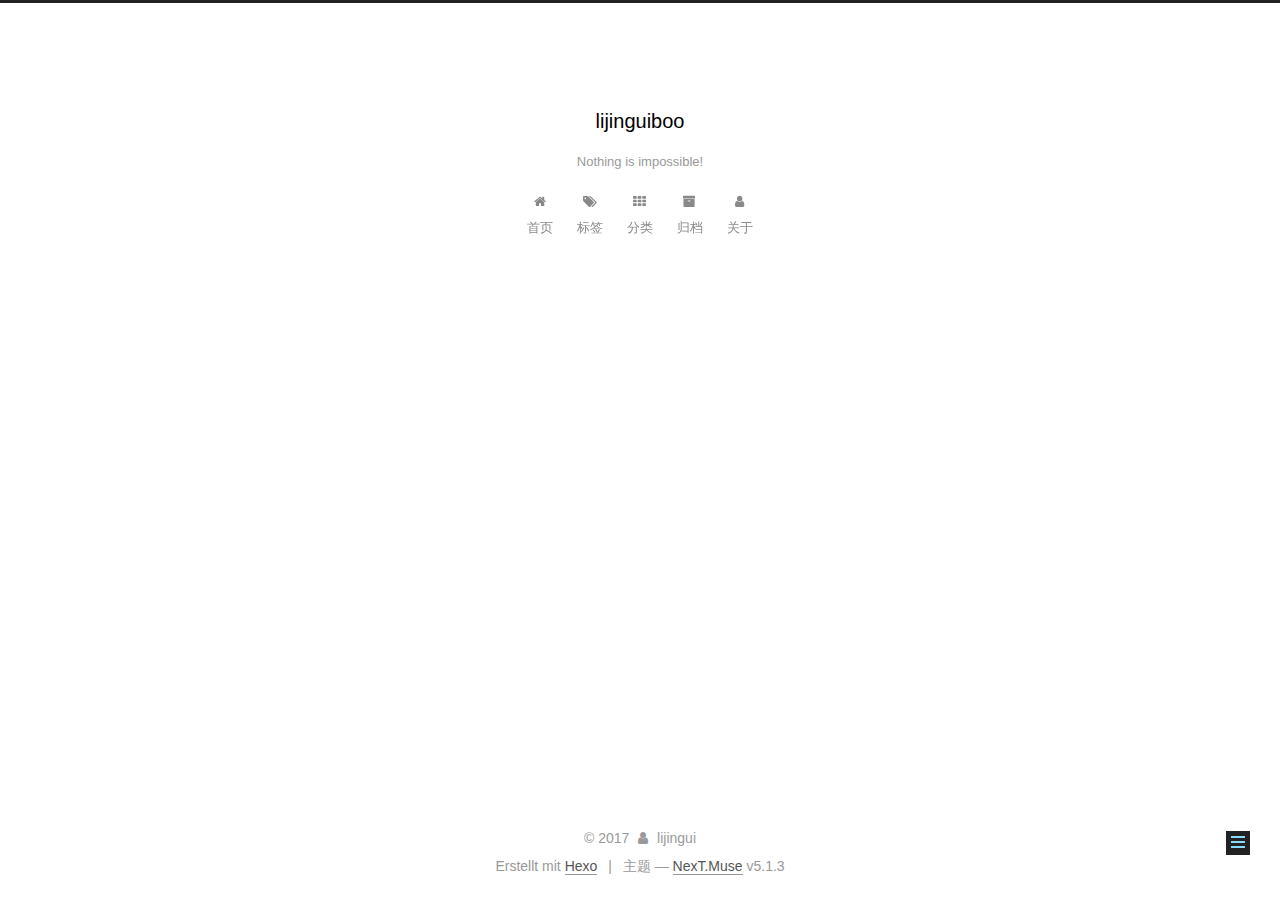
==== about/index.html @ 883fa6de "Site updated: 2017-12-18 20:41:25" ====
<!DOCTYPE html>



  


<html class="theme-next muse use-motion" lang="zh-Hans">
<head>
  <meta charset="UTF-8"/>
<meta http-equiv="X-UA-Compatible" content="IE=edge" />
<meta name="viewport" content="width=device-width, initial-scale=1, maximum-scale=1"/>
<meta name="theme-color" content="#222">









<meta http-equiv="Cache-Control" content="no-transform" />
<meta http-equiv="Cache-Control" content="no-siteapp" />
















  
  
  <link href="/lib/fancybox/source/jquery.fancybox.css?v=2.1.5" rel="stylesheet" type="text/css" />







<link href="/lib/font-awesome/css/font-awesome.min.css?v=4.6.2" rel="stylesheet" type="text/css" />

<link href="/css/main.css?v=5.1.3" rel="stylesheet" type="text/css" />


  <link rel="apple-touch-icon" sizes="180x180" href="/images/apple-touch-icon-next.png?v=5.1.3">


  <link rel="icon" type="image/png" sizes="32x32" href="/images/favicon-32x32-next.png?v=5.1.3">


  <link rel="icon" type="image/png" sizes="16x16" href="/images/favicon-16x16-next.png?v=5.1.3">


  <link rel="mask-icon" href="/images/logo.svg?v=5.1.3" color="#222">





  <meta name="keywords" content="Hexo, NexT" />










<meta property="og:type" content="website">
<meta property="og:title" content="关于">
<meta property="og:url" content="http://yoursite.com/about/index.html">
<meta property="og:site_name" content="lijinguiboo">
<meta property="og:locale" content="zh-Hans">
<meta property="og:updated_time" content="2017-12-18T09:21:15.647Z">
<meta name="twitter:card" content="summary">
<meta name="twitter:title" content="关于">



<script type="text/javascript" id="hexo.configurations">
  var NexT = window.NexT || {};
  var CONFIG = {
    root: '/',
    scheme: 'Muse',
    version: '5.1.3',
    sidebar: {"position":"left","display":"post","offset":12,"b2t":false,"scrollpercent":false,"onmobile":false},
    fancybox: true,
    tabs: true,
    motion: {"enable":true,"async":false,"transition":{"post_block":"fadeIn","post_header":"slideDownIn","post_body":"slideDownIn","coll_header":"slideLeftIn","sidebar":"slideUpIn"}},
    duoshuo: {
      userId: '0',
      author: '博主'
    },
    algolia: {
      applicationID: '',
      apiKey: '',
      indexName: '',
      hits: {"per_page":10},
      labels: {"input_placeholder":"Search for Posts","hits_empty":"We didn't find any results for the search: ${query}","hits_stats":"${hits} results found in ${time} ms"}
    }
  };
</script>



  <link rel="canonical" href="http://yoursite.com/about/"/>





  <title>关于 | lijinguiboo</title>
  








</head>

<body itemscope itemtype="http://schema.org/WebPage" lang="zh-Hans">

  
  
    
  

  <div class="container sidebar-position-left page-post-detail">
    <div class="headband"></div>

    <header id="header" class="header" itemscope itemtype="http://schema.org/WPHeader">
      <div class="header-inner"><div class="site-brand-wrapper">
  <div class="site-meta ">
    

    <div class="custom-logo-site-title">
      <a href="/"  class="brand" rel="start">
        <span class="logo-line-before"><i></i></span>
        <span class="site-title">lijinguiboo</span>
        <span class="logo-line-after"><i></i></span>
      </a>
    </div>
      
        <p class="site-subtitle">Nothing is impossible!</p>
      
  </div>

  <div class="site-nav-toggle">
    <button>
      <span class="btn-bar"></span>
      <span class="btn-bar"></span>
      <span class="btn-bar"></span>
    </button>
  </div>
</div>

<nav class="site-nav">
  

  
    <ul id="menu" class="menu">
      
        
        <li class="menu-item menu-item-home">
          <a href="/" rel="section">
            
              <i class="menu-item-icon fa fa-fw fa-home"></i> <br />
            
            首页
          </a>
        </li>
      
        
        <li class="menu-item menu-item-tags">
          <a href="/tags/" rel="section">
            
              <i class="menu-item-icon fa fa-fw fa-tags"></i> <br />
            
            标签
          </a>
        </li>
      
        
        <li class="menu-item menu-item-categories">
          <a href="/categories/" rel="section">
            
              <i class="menu-item-icon fa fa-fw fa-th"></i> <br />
            
            分类
          </a>
        </li>
      
        
        <li class="menu-item menu-item-archives">
          <a href="/archives/" rel="section">
            
              <i class="menu-item-icon fa fa-fw fa-archive"></i> <br />
            
            归档
          </a>
        </li>
      
        
        <li class="menu-item menu-item-about">
          <a href="/about/" rel="section">
            
              <i class="menu-item-icon fa fa-fw fa-user"></i> <br />
            
            关于
          </a>
        </li>
      

      
    </ul>
  

  
</nav>



 </div>
    </header>

    <main id="main" class="main">
      <div class="main-inner">
        <div class="content-wrap">
          <div id="content" class="content">
            

  <div id="posts" class="posts-expand">
    
    
    
    <div class="post-block page">
      <header class="post-header">

	<h1 class="post-title" itemprop="name headline">关于</h1>



</header>

      
      
      
      <div class="post-body">
        
        
          
        
      </div>
      
      
      
    </div>
    
    
    
  </div>


          </div>
          


          

  



        </div>
        
          
  
  <div class="sidebar-toggle">
    <div class="sidebar-toggle-line-wrap">
      <span class="sidebar-toggle-line sidebar-toggle-line-first"></span>
      <span class="sidebar-toggle-line sidebar-toggle-line-middle"></span>
      <span class="sidebar-toggle-line sidebar-toggle-line-last"></span>
    </div>
  </div>

  <aside id="sidebar" class="sidebar">
    
    <div class="sidebar-inner">

      

      

      <section class="site-overview-wrap sidebar-panel sidebar-panel-active">
        <div class="site-overview">
          <div class="site-author motion-element" itemprop="author" itemscope itemtype="http://schema.org/Person">
            
              <p class="site-author-name" itemprop="name">lijingui</p>
              <p class="site-description motion-element" itemprop="description"></p>
          </div>

          <nav class="site-state motion-element">

            
              <div class="site-state-item site-state-posts">
              
                <a href="/archives/">
              
                  <span class="site-state-item-count">2</span>
                  <span class="site-state-item-name">日志</span>
                </a>
              </div>
            

            

            

          </nav>

          

          <div class="links-of-author motion-element">
            
          </div>

          
          

          
          

          

        </div>
      </section>

      

      

    </div>
  </aside>


        
      </div>
    </main>

    <footer id="footer" class="footer">
      <div class="footer-inner">
        <div class="copyright">&copy; <span itemprop="copyrightYear">2017</span>
  <span class="with-love">
    <i class="fa fa-user"></i>
  </span>
  <span class="author" itemprop="copyrightHolder">lijingui</span>

  
</div>


  <div class="powered-by">Erstellt mit  <a class="theme-link" target="_blank" href="https://hexo.io">Hexo</a></div>



  <span class="post-meta-divider">|</span>



  <div class="theme-info">主题 &mdash; <a class="theme-link" target="_blank" href="https://github.com/iissnan/hexo-theme-next">NexT.Muse</a> v5.1.3</div>




        







        
      </div>
    </footer>

    
      <div class="back-to-top">
        <i class="fa fa-arrow-up"></i>
        
      </div>
    

    

  </div>

  

<script type="text/javascript">
  if (Object.prototype.toString.call(window.Promise) !== '[object Function]') {
    window.Promise = null;
  }
</script>









  












  
  
    <script type="text/javascript" src="/lib/jquery/index.js?v=2.1.3"></script>
  

  
  
    <script type="text/javascript" src="/lib/fastclick/lib/fastclick.min.js?v=1.0.6"></script>
  

  
  
    <script type="text/javascript" src="/lib/jquery_lazyload/jquery.lazyload.js?v=1.9.7"></script>
  

  
  
    <script type="text/javascript" src="/lib/velocity/velocity.min.js?v=1.2.1"></script>
  

  
  
    <script type="text/javascript" src="/lib/velocity/velocity.ui.min.js?v=1.2.1"></script>
  

  
  
    <script type="text/javascript" src="/lib/fancybox/source/jquery.fancybox.pack.js?v=2.1.5"></script>
  


  


  <script type="text/javascript" src="/js/src/utils.js?v=5.1.3"></script>

  <script type="text/javascript" src="/js/src/motion.js?v=5.1.3"></script>



  
  

  
  <script type="text/javascript" src="/js/src/scrollspy.js?v=5.1.3"></script>
<script type="text/javascript" src="/js/src/post-details.js?v=5.1.3"></script>



  


  <script type="text/javascript" src="/js/src/bootstrap.js?v=5.1.3"></script>



  


  




	





  





  












  





  

  

  

  
  

  

  

  

</body>
</html>
---- css/main.css ----
/* normalize.css v3.0.2 | MIT License | git.io/normalize */
html {
  font-family: sans-serif; /* 1 */
  -ms-text-size-adjust: 100%; /* 2 */
  -webkit-text-size-adjust: 100%; /* 2 */
}
body {
  margin: 0;
}
article,
aside,
details,
figcaption,
figure,
footer,
header,
hgroup,
main,
menu,
nav,
section,
summary {
  display: block;
}
audio,
canvas,
progress,
video {
  display: inline-block; /* 1 */
  vertical-align: baseline; /* 2 */
}
audio:not([controls]) {
  display: none;
  height: 0;
}
[hidden],
template {
  display: none;
}
a {
  background-color: transparent;
}
a:active,
a:hover {
  outline: 0;
}
abbr[title] {
  border-bottom: 1px dotted;
}
b,
strong {
  font-weight: bold;
}
dfn {
  font-style: italic;
}
h1 {
  font-size: 2em;
  margin: 0.67em 0;
}
mark {
  background: #ff0;
  color: #000;
}
small {
  font-size: 80%;
}
sub,
sup {
  font-size: 75%;
  line-height: 0;
  position: relative;
  vertical-align: baseline;
}
sup {
  top: -0.5em;
}
sub {
  bottom: -0.25em;
}
img {
  border: 0;
}
svg:not(:root) {
  overflow: hidden;
}
figure {
  margin: 1em 40px;
}
hr {
  -moz-box-sizing: content-box;
  box-sizing: content-box;
  height: 0;
}
pre {
  overflow: auto;
}
code,
kbd,
pre,
samp {
  font-family: monospace, monospace;
  font-size: 1em;
}
button,
input,
optgroup,
select,
textarea {
  color: inherit; /* 1 */
  font: inherit; /* 2 */
  margin: 0; /* 3 */
}
button {
  overflow: visible;
}
button,
select {
  text-transform: none;
}
button,
html input[type="button"],
input[type="reset"],
input[type="submit"] {
  -webkit-appearance: button; /* 2 */
  cursor: pointer; /* 3 */
}
button[disabled],
html input[disabled] {
  cursor: default;
}
button::-moz-focus-inner,
input::-moz-focus-inner {
  border: 0;
  padding: 0;
}
input {
  line-height: normal;
}
input[type="checkbox"],
input[type="radio"] {
  box-sizing: border-box; /* 1 */
  padding: 0; /* 2 */
}
input[type="number"]::-webkit-inner-spin-button,
input[type="number"]::-webkit-outer-spin-button {
  height: auto;
}
input[type="search"] {
  -webkit-appearance: textfield; /* 1 */
  -moz-box-sizing: content-box;
  -webkit-box-sizing: content-box; /* 2 */
  box-sizing: content-box;
}
input[type="search"]::-webkit-search-cancel-button,
input[type="search"]::-webkit-search-decoration {
  -webkit-appearance: none;
}
fieldset {
  border: 1px solid #c0c0c0;
  margin: 0 2px;
  padding: 0.35em 0.625em 0.75em;
}
legend {
  border: 0; /* 1 */
  padding: 0; /* 2 */
}
textarea {
  overflow: auto;
}
optgroup {
  font-weight: bold;
}
table {
  border-collapse: collapse;
  border-spacing: 0;
}
td,
th {
  padding: 0;
}
::selection {
  background: #262a30;
  color: #fff;
}
body {
  position: relative;
  font-family: 'Lato', "PingFang SC", "Microsoft YaHei", sans-serif;
  font-size: 14px;
  line-height: 2;
  color: #555;
  background: #fff;
}
@media (max-width: 767px) {
  body {
    padding-right: 0 !important;
  }
}
@media (min-width: 768px) and (max-width: 991px) {
  body {
    padding-right: 0 !important;
  }
}
@media (min-width: 1600px) {
  body {
    font-size: 16px;
  }
}
h1,
h2,
h3,
h4,
h5,
h6 {
  margin: 0;
  padding: 0;
  font-weight: bold;
  line-height: 1.5;
  font-family: 'Lato', "PingFang SC", "Microsoft YaHei", sans-serif;
}
h2,
h3,
h4,
h5,
h6 {
  margin: 20px 0 15px;
}
h1 {
  font-size: 22px;
}
@media (max-width: 767px) {
  h1 {
    font-size: 18px;
  }
}
h2 {
  font-size: 20px;
}
@media (max-width: 767px) {
  h2 {
    font-size: 16px;
  }
}
h3 {
  font-size: 18px;
}
@media (max-width: 767px) {
  h3 {
    font-size: 14px;
  }
}
h4 {
  font-size: 16px;
}
@media (max-width: 767px) {
  h4 {
    font-size: 12px;
  }
}
h5 {
  font-size: 14px;
}
@media (max-width: 767px) {
  h5 {
    font-size: 10px;
  }
}
h6 {
  font-size: 12px;
}
@media (max-width: 767px) {
  h6 {
    font-size: 8px;
  }
}
p {
  margin: 0 0 20px 0;
}
a {
  color: #555;
  text-decoration: none;
  outline: none;
  border-bottom: 1px solid #999;
  word-wrap: break-word;
}
a:hover {
  color: #222;
}
blockquote {
  margin: 0;
  padding: 0;
}
img {
  display: block;
  margin: auto;
  max-width: 100%;
  height: auto;
}
hr {
  margin: 40px 0;
  height: 3px;
  border: none;
  background-color: #ddd;
  background-image: repeating-linear-gradient(-45deg, #fff, #fff 4px, transparent 4px, transparent 8px);
}
blockquote {
  padding: 0 15px;
  color: #666;
  border-left: 4px solid #ddd;
}
blockquote cite::before {
  content: "-";
  padding: 0 5px;
}
dt {
  font-weight: 700;
}
dd {
  margin: 0;
  padding: 0;
}
kbd {
  border: 1px solid #ccc;
  border-radius: 0.2em;
  box-shadow: 0.1em 0.1em 0.2em rgba(0,0,0,0.1);
  background-color: #f9f9f9;
  font-family: inherit;
  background-image: -webkit-linear-gradient(top, #eee, #fff, #eee);
  padding: 0.1em 0.3em;
  white-space: nowrap;
}
.text-left {
  text-align: left;
}
.text-center {
  text-align: center;
}
.text-right {
  text-align: right;
}
.text-justify {
  text-align: justify;
}
.text-nowrap {
  white-space: nowrap;
}
.text-lowercase {
  text-transform: lowercase;
}
.text-uppercase {
  text-transform: uppercase;
}
.text-capitalize {
  text-transform: capitalize;
}
.center-block {
  display: block;
  margin-left: auto;
  margin-right: auto;
}
.clearfix:before,
.clearfix:after {
  content: " ";
  display: table;
}
.clearfix:after {
  clear: both;
}
.pullquote {
  width: 45%;
}
.pullquote.left {
  float: left;
  margin-left: 5px;
  margin-right: 10px;
}
.pullquote.right {
  float: right;
  margin-left: 10px;
  margin-right: 5px;
}
.affix.affix.affix {
  position: fixed;
}
.translation {
  margin-top: -20px;
  font-size: 14px;
  color: #999;
}
.scrollbar-measure {
  width: 100px;
  height: 100px;
  overflow: scroll;
  position: absolute;
  top: -9999px;
}
.use-motion .motion-element {
  opacity: 0;
}
table {
  margin: 20px 0;
  width: 100%;
  border-collapse: collapse;
  border-spacing: 0;
  border: 1px solid #ddd;
  font-size: 14px;
  table-layout: fixed;
  word-wrap: break-all;
}
table>tbody>tr:nth-of-type(odd) {
  background-color: #f9f9f9;
}
table>tbody>tr:hover {
  background-color: #f5f5f5;
}
caption,
th,
td {
  padding: 8px;
  text-align: left;
  vertical-align: middle;
  font-weight: normal;
}
th,
td {
  border-bottom: 3px solid #ddd;
  border-right: 1px solid #eee;
}
th {
  padding-bottom: 10px;
  font-weight: 700;
}
td {
  border-bottom-width: 1px;
}
html,
body {
  height: 100%;
}
.container {
  position: relative;
  min-height: 100%;
}
.header-inner {
  margin: 0 auto;
  padding: 100px 0 70px;
  width: 700px;
}
@media (min-width: 1600px) {
  .container .header-inner {
    width: 900px;
  }
}
.main {
  padding-bottom: 150px;
}
.main-inner {
  margin: 0 auto;
  width: 700px;
}
@media (min-width: 1600px) {
  .container .main-inner {
    width: 900px;
  }
}
.footer {
  position: absolute;
  left: 0;
  bottom: 0;
  width: 100%;
  min-height: 50px;
}
.footer-inner {
  box-sizing: border-box;
  margin: 20px auto;
  width: 700px;
}
@media (min-width: 1600px) {
  .container .footer-inner {
    width: 900px;
  }
}
pre,
.highlight {
  overflow: auto;
  margin: 20px 0;
  padding: 0;
  font-size: 13px;
  color: #4d4d4c;
  background: #f7f7f7;
  line-height: 1.6;
}
pre,
code {
  font-family: consolas, Menlo, "PingFang SC", "Microsoft YaHei", monospace;
}
code {
  padding: 2px 4px;
  word-wrap: break-word;
  color: #555;
  background: #eee;
  border-radius: 3px;
  font-size: 13px;
}
pre {
  padding: 10px;
}
pre code {
  padding: 0;
  color: #4d4d4c;
  background: none;
  text-shadow: none;
}
.highlight {
  border-radius: 1px;
}
.highlight pre {
  border: none;
  margin: 0;
  padding: 10px 0;
}
.highlight table {
  margin: 0;
  width: auto;
  border: none;
}
.highlight td {
  border: none;
  padding: 0;
}
.highlight figcaption {
  font-size: 1em;
  color: #4d4d4c;
  line-height: 1em;
  margin-bottom: 1em;
}
.highlight figcaption:before,
.highlight figcaption:after {
  content: " ";
  display: table;
}
.highlight figcaption:after {
  clear: both;
}
.highlight figcaption a {
  float: right;
  color: #4d4d4c;
}
.highlight .gutter pre {
  padding-left: 10px;
  padding-right: 10px;
  color: #869194;
  text-align: right;
  background-color: #eff2f3;
}
.highlight .code pre {
  width: 100%;
  padding-left: 10px;
  padding-right: 10px;
  background-color: #f7f7f7;
}
.highlight .line {
  height: 20px;
}
.gutter {
  -webkit-user-select: none;
  -moz-user-select: none;
  -ms-user-select: none;
  user-select: none;
}
.gist table {
  width: auto;
}
.gist table td {
  border: none;
}
pre .deletion {
  background: #fdd;
}
pre .addition {
  background: #dfd;
}
pre .meta {
  color: #8959a8;
}
pre .comment {
  color: #8e908c;
}
pre .variable,
pre .attribute,
pre .tag,
pre .regexp,
pre .ruby .constant,
pre .xml .tag .title,
pre .xml .pi,
pre .xml .doctype,
pre .html .doctype,
pre .css .id,
pre .css .class,
pre .css .pseudo {
  color: #c82829;
}
pre .number,
pre .preprocessor,
pre .built_in,
pre .literal,
pre .params,
pre .constant,
pre .command {
  color: #f5871f;
}
pre .ruby .class .title,
pre .css .rules .attribute,
pre .string,
pre .value,
pre .inheritance,
pre .header,
pre .ruby .symbol,
pre .xml .cdata,
pre .special,
pre .number,
pre .formula {
  color: #718c00;
}
pre .title,
pre .css .hexcolor {
  color: #3e999f;
}
pre .function,
pre .python .decorator,
pre .python .title,
pre .ruby .function .title,
pre .ruby .title .keyword,
pre .perl .sub,
pre .javascript .title,
pre .coffeescript .title {
  color: #4271ae;
}
pre .keyword,
pre .javascript .function {
  color: #8959a8;
}
.full-image.full-image.full-image {
  border: none;
  max-width: 100%;
  width: auto;
  margin: 20px auto;
}
@media (min-width: 992px) {
  .full-image.full-image.full-image {
    max-width: none;
    width: 110%;
    margin: 25px -5%;
  }
}
.blockquote-center,
.page-home .post-type-quote blockquote,
.page-post-detail .post-type-quote blockquote {
  position: relative;
  margin: 40px 0;
  padding: 0;
  border-left: none;
  text-align: center;
}
.blockquote-center::before,
.page-home .post-type-quote blockquote::before,
.page-post-detail .post-type-quote blockquote::before,
.blockquote-center::after,
.page-home .post-type-quote blockquote::after,
.page-post-detail .post-type-quote blockquote::after {
  position: absolute;
  content: ' ';
  display: block;
  width: 100%;
  height: 24px;
  opacity: 0.2;
  background-repeat: no-repeat;
  background-position: 0 -6px;
  background-size: 22px 22px;
}
.blockquote-center::before,
.page-home .post-type-quote blockquote::before,
.page-post-detail .post-type-quote blockquote::before {
  top: -20px;
  background-image: url("../images/quote-l.svg");
  border-top: 1px solid #ccc;
}
.blockquote-center::after,
.page-home .post-type-quote blockquote::after,
.page-post-detail .post-type-quote blockquote::after {
  bottom: -20px;
  background-image: url("../images/quote-r.svg");
  border-bottom: 1px solid #ccc;
  background-position: 100% 8px;
}
.blockquote-center p,
.page-home .post-type-quote blockquote p,
.page-post-detail .post-type-quote blockquote p,
.blockquote-center div,
.page-home .post-type-quote blockquote div,
.page-post-detail .post-type-quote blockquote div {
  text-align: center;
}
.post .post-body .group-picture img {
  box-sizing: border-box;
  padding: 0 3px;
  border: none;
}
.post .group-picture-row {
  overflow: hidden;
  margin-top: 6px;
}
.post .group-picture-row:first-child {
  margin-top: 0;
}
.post .group-picture-column {
  float: left;
}
.page-post-detail .post-body .group-picture-column {
  float: none;
  margin-top: 10px;
  width: auto !important;
}
.page-post-detail .post-body .group-picture-column img {
  margin: 0 auto;
}
.page-archive .group-picture-container {
  overflow: hidden;
}
.page-archive .group-picture-row {
  float: left;
}
.page-archive .group-picture-row:first-child {
  margin-top: 6px;
}
.page-archive .group-picture-column {
  max-width: 150px;
  max-height: 150px;
}
.post-body .note {
  position: relative;
  padding: 15px;
  margin-bottom: 20px;
  border: 1px solid #eee;
  border-left-width: 5px;
  border-radius: 3px;
}
.post-body .note h2,
.post-body .note h3,
.post-body .note h4,
.post-body .note h5,
.post-body .note h6 {
  margin-top: 0;
  margin-bottom: 0;
  border-bottom: initial;
  padding-top: 0 !important;
}
.post-body .note p:first-child,
.post-body .note ul:first-child,
.post-body .note ol:first-child,
.post-body .note table:first-child,
.post-body .note pre:first-child,
.post-body .note blockquote:first-child {
  margin-top: 0;
}
.post-body .note p:last-child,
.post-body .note ul:last-child,
.post-body .note ol:last-child,
.post-body .note table:last-child,
.post-body .note pre:last-child,
.post-body .note blockquote:last-child {
  margin-bottom: 0;
}
.post-body .note.default {
  border-left-color: #777;
}
.post-body .note.default h2,
.post-body .note.default h3,
.post-body .note.default h4,
.post-body .note.default h5,
.post-body .note.default h6 {
  color: #777;
}
.post-body .note.primary {
  border-left-color: #6f42c1;
}
.post-body .note.primary h2,
.post-body .note.primary h3,
.post-body .note.primary h4,
.post-body .note.primary h5,
.post-body .note.primary h6 {
  color: #6f42c1;
}
.post-body .note.info {
  border-left-color: #428bca;
}
.post-body .note.info h2,
.post-body .note.info h3,
.post-body .note.info h4,
.post-body .note.info h5,
.post-body .note.info h6 {
  color: #428bca;
}
.post-body .note.success {
  border-left-color: #5cb85c;
}
.post-body .note.success h2,
.post-body .note.success h3,
.post-body .note.success h4,
.post-body .note.success h5,
.post-body .note.success h6 {
  color: #5cb85c;
}
.post-body .note.warning {
  border-left-color: #f0ad4e;
}
.post-body .note.warning h2,
.post-body .note.warning h3,
.post-body .note.warning h4,
.post-body .note.warning h5,
.post-body .note.warning h6 {
  color: #f0ad4e;
}
.post-body .note.danger {
  border-left-color: #d9534f;
}
.post-body .note.danger h2,
.post-body .note.danger h3,
.post-body .note.danger h4,
.post-body .note.danger h5,
.post-body .note.danger h6 {
  color: #d9534f;
}
.post-body .label {
  display: inline;
  padding: 0 2px;
  white-space: nowrap;
}
.post-body .label.default {
  background-color: #f0f0f0;
}
.post-body .label.primary {
  background-color: #efe6f7;
}
.post-body .label.info {
  background-color: #e5f2f8;
}
.post-body .label.success {
  background-color: #e7f4e9;
}
.post-body .label.warning {
  background-color: #fcf6e1;
}
.post-body .label.danger {
  background-color: #fae8eb;
}
.post-body .tabs {
  position: relative;
  display: block;
  margin-bottom: 20px;
  padding-top: 10px;
}
.post-body .tabs ul.nav-tabs {
  margin: 0;
  padding: 0;
  display: flex;
  margin-bottom: -1px;
}
@media (max-width: 413px) {
  .post-body .tabs ul.nav-tabs {
    display: block;
    margin-bottom: 5px;
  }
}
.post-body .tabs ul.nav-tabs li.tab {
  list-style-type: none !important;
  margin: 0 0.25em 0 0;
  border-top: 3px solid transparent;
  border-left: 1px solid transparent;
  border-right: 1px solid transparent;
}
@media (max-width: 413px) {
  .post-body .tabs ul.nav-tabs li.tab {
    margin: initial;
    border-top: 1px solid transparent;
    border-left: 3px solid transparent;
    border-right: 1px solid transparent;
    border-bottom: 1px solid transparent;
  }
}
.post-body .tabs ul.nav-tabs li.tab a {
  outline: 0;
  border-bottom: initial;
  display: block;
  line-height: 1.8em;
  padding: 0.25em 0.75em;
  transition-duration: 0.2s;
  transition-timing-function: ease-out;
  transition-delay: 0s;
}
.post-body .tabs ul.nav-tabs li.tab a i {
  width: 1.285714285714286em;
}
.post-body .tabs ul.nav-tabs li.tab.active {
  border-top: 3px solid #fc6423;
  border-left: 1px solid #ddd;
  border-right: 1px solid #ddd;
  background-color: #fff;
}
@media (max-width: 413px) {
  .post-body .tabs ul.nav-tabs li.tab.active {
    border-top: 1px solid #ddd;
    border-left: 3px solid #fc6423;
    border-right: 1px solid #ddd;
    border-bottom: 1px solid #ddd;
  }
}
.post-body .tabs ul.nav-tabs li.tab.active a {
  cursor: default;
  color: #555;
}
.post-body .tabs .tab-content {
  background-color: #fff;
}
.post-body .tabs .tab-content .tab-pane {
  border: 1px solid #ddd;
  padding: 20px 20px 0 20px;
}
.post-body .tabs .tab-content .tab-pane:not(.active) {
  display: none !important;
}
.post-body .tabs .tab-content .tab-pane.active {
  display: block !important;
}
.btn {
  display: block;
  position: relative;
  margin: 0 auto;
  background: transparent;
  border: 1px solid #22c3aa;
  color: #22c3aa;
  width: 120px;
  padding: 4px 0;
  text-align: center;
  margin-top: 20px;
  cursor: pointer;
}
.btn:before {
  content: "";
  position: absolute;
  z-index: -1;
  top: 0;
  left: 0;
  right: 0;
  bottom: 0;
  background: #22c3aa;
  -webkit-transform: scaleX(0);
  -webkit-transform: scaleX(0);
  -moz-transform: scaleX(0);
  -ms-transform: scaleX(0);
  -o-transform: scaleX(0);
  transform: scaleX(0);
  -webkit-transform-origin: 0 50%;
  transform-origin: 0 50%;
  transition: all 0.3s ease-out;
}
.btn:hover {
  color: #fff;
}
.btn:hover:before {
  -webkit-transform: scaleX(1);
  -webkit-transform: scaleX(1);
  -moz-transform: scaleX(1);
  -ms-transform: scaleX(1);
  -o-transform: scaleX(1);
  transform: scaleX(1);
}
a:hover {
  border-bottom-color: none !important;
}
.btn-bar {
  display: block;
  width: 22px;
  height: 2px;
  background: #555;
  border-radius: 1px;
}
.btn-bar+.btn-bar {
  margin-top: 4px;
}
.pagination {
  margin: 120px 0 40px;
  text-align: center;
  border-top: 1px solid #eee;
}
.page-number-basic,
.pagination .prev,
.pagination .next,
.pagination .page-number,
.pagination .space {
  display: inline-block;
  position: relative;
  top: -1px;
  margin: 0 10px;
  padding: 0 11px;
}
@media (max-width: 767px) {
  .page-number-basic,
  .pagination .prev,
  .pagination .next,
  .pagination .page-number,
  .pagination .space {
    margin: 0 5px;
  }
}
.pagination .prev,
.pagination .next,
.pagination .page-number {
  border-bottom: 0;
  border-top: 1px solid #eee;
  transition-property: border-color;
  transition-duration: 0.2s;
  transition-timing-function: ease-in-out;
  transition-delay: 0s;
}
.pagination .prev:hover,
.pagination .next:hover,
.pagination .page-number:hover {
  border-top-color: #222;
}
.pagination .space {
  padding: 0;
  margin: 0;
}
.pagination .prev {
  margin-left: 0;
}
.pagination .next {
  margin-right: 0;
}
.pagination .page-number.current {
  color: #fff;
  background: #ccc;
  border-top-color: #ccc;
}
@media (max-width: 767px) {
  .pagination {
    border-top: none;
  }
  .pagination .prev,
  .pagination .next,
  .pagination .page-number {
    margin-bottom: 10px;
    border-top: 0;
    border-bottom: 1px solid #eee;
    padding: 0 10px;
  }
  .pagination .prev:hover,
  .pagination .next:hover,
  .pagination .page-number:hover {
    border-bottom-color: #222;
  }
}
.comments {
  margin: 60px 20px 0;
}
.tag-cloud {
  text-align: center;
}
.tag-cloud a {
  display: inline-block;
  margin: 10px;
}
.back-to-top {
  box-sizing: border-box;
  position: fixed;
  bottom: -100px;
  right: 30px;
  z-index: 1050;
  padding: 0 6px;
  width: 24px;
  background: #222;
  font-size: 12px;
  opacity: 1;
  color: #fff;
  cursor: pointer;
  text-align: center;
  -webkit-transform: translateZ(0);
  transition-property: bottom;
  transition-duration: 0.2s;
  transition-timing-function: ease-in-out;
  transition-delay: 0s;
}
@media (min-width: 768px) and (max-width: 991px) {
  .back-to-top {
    display: none !important;
  }
}
@media (max-width: 767px) {
  .back-to-top {
    display: none !important;
  }
}
.back-to-top.back-to-top-on {
  bottom: 19px;
}
.header {
  background: transparent;
}
.header-inner {
  position: relative;
}
.headband {
  height: 3px;
  background: #222;
}
.site-meta {
  margin: 0;
  text-align: center;
}
@media (max-width: 767px) {
  .site-meta {
    text-align: center;
  }
}
.brand {
  position: relative;
  display: inline-block;
  padding: 0 40px;
  color: #000;
  border-bottom: none;
}
.logo {
  display: inline-block;
  margin-right: 5px;
  line-height: 36px;
  vertical-align: top;
}
.site-title {
  display: inline-block;
  vertical-align: top;
  line-height: 36px;
  font-size: 20px;
  font-weight: normal;
  font-family: 'Lato', "PingFang SC", "Microsoft YaHei", sans-serif;
}
.site-subtitle {
  margin-top: 10px;
  font-size: 13px;
  color: #999;
}
.use-motion .brand {
  opacity: 0;
}
.use-motion .logo,
.use-motion .site-title,
.use-motion .site-subtitle {
  opacity: 0;
  position: relative;
  top: -10px;
}
.site-nav-toggle {
  display: none;
  position: absolute;
  top: 10px;
  left: 10px;
}
@media (max-width: 767px) {
  .site-nav-toggle {
    display: block;
  }
}
.site-nav-toggle button {
  margin-top: 2px;
  padding: 9px 10px;
  background: transparent;
  border: none;
}
@media (max-width: 767px) {
  .site-nav {
    display: none;
    margin: 0 -10px;
    padding: 0 10px;
    clear: both;
    border-top: 1px solid #ddd;
  }
}
@media (min-width: 768px) and (max-width: 991px) {
  .site-nav {
    display: block !important;
  }
}
@media (min-width: 992px) {
  .site-nav {
    display: block !important;
  }
}
.menu {
  margin-top: 20px;
  padding-left: 0;
  text-align: center;
}
.menu .menu-item {
  display: inline-block;
  margin: 0 10px;
  list-style: none;
}
@media screen and (max-width: 767px) {
  .menu .menu-item {
    margin-top: 10px;
  }
}
.menu .menu-item a {
  display: block;
  font-size: 13px;
  line-height: inherit;
  border-bottom: 1px solid transparent;
  transition-property: border-color;
  transition-duration: 0.2s;
  transition-timing-function: ease-in-out;
  transition-delay: 0s;
}
.menu .menu-item .fa {
  margin-right: 5px;
}
.use-motion .menu-item {
  opacity: 0;
}
.post-body {
  font-family: 'Lato', "PingFang SC", "Microsoft YaHei", sans-serif;
}
@media (max-width: 767px) {
  .post-body {
    word-break: break-word;
  }
}
.post-body .fancybox img {
  display: block !important;
  margin: 0 auto;
  cursor: pointer;
  cursor: zoom-in;
  cursor: -webkit-zoom-in;
}
.post-body .image-caption,
.post-body .figure .caption {
  margin: -20px auto 15px;
  text-align: center;
  font-size: 14px;
  color: #999;
  font-weight: bold;
  line-height: 1;
}
.post-sticky-flag {
  display: inline-block;
  font-size: 16px;
  -ms-transform: rotate(30deg);
  -webkit-transform: rotate(30deg);
  -moz-transform: rotate(30deg);
  -ms-transform: rotate(30deg);
  -o-transform: rotate(30deg);
  transform: rotate(30deg);
}
.use-motion .post-block,
.use-motion .pagination,
.use-motion .comments {
  opacity: 0;
}
.use-motion .post-header {
  opacity: 0;
}
.use-motion .post-body {
  opacity: 0;
}
.use-motion .collection-title {
  opacity: 0;
}
.posts-expand {
  padding-top: 40px;
}
@media (max-width: 767px) {
  .posts-expand {
    margin: 0 20px;
  }
  .post-body pre .gutter pre {
    padding-right: 10px;
  }
  .post-body .highlight {
    margin-left: 0px;
    margin-right: 0px;
    padding: 0;
  }
  .post-body .highlight .gutter pre {
    padding-right: 10px;
  }
}
@media (min-width: 992px) {
  .posts-expand .post-body {
    text-align: justify;
  }
}
.posts-expand .post-body h2,
.posts-expand .post-body h3,
.posts-expand .post-body h4,
.posts-expand .post-body h5,
.posts-expand .post-body h6 {
  padding-top: 10px;
}
.posts-expand .post-body h2 .header-anchor,
.posts-expand .post-body h3 .header-anchor,
.posts-expand .post-body h4 .header-anchor,
.posts-expand .post-body h5 .header-anchor,
.posts-expand .post-body h6 .header-anchor {
  float: right;
  margin-left: 10px;
  color: #ccc;
  border-bottom-style: none;
  visibility: hidden;
}
.posts-expand .post-body h2 .header-anchor:hover,
.posts-expand .post-body h3 .header-anchor:hover,
.posts-expand .post-body h4 .header-anchor:hover,
.posts-expand .post-body h5 .header-anchor:hover,
.posts-expand .post-body h6 .header-anchor:hover {
  color: inherit;
}
.posts-expand .post-body h2:hover .header-anchor,
.posts-expand .post-body h3:hover .header-anchor,
.posts-expand .post-body h4:hover .header-anchor,
.posts-expand .post-body h5:hover .header-anchor,
.posts-expand .post-body h6:hover .header-anchor {
  visibility: visible;
}
.posts-expand .post-body ul li {
  list-style: circle;
}
.posts-expand .post-body img {
  box-sizing: border-box;
  margin: auto;
  padding: 3px;
  border: 1px solid #ddd;
}
.posts-expand .post-body .fancybox img {
  margin: 0 auto 25px;
}
@media (max-width: 767px) {
  .posts-collapse {
    margin: 0 20px;
  }
  .posts-collapse .post-title,
  .posts-collapse .post-meta {
    display: block;
    width: auto;
    text-align: left;
  }
}
.posts-collapse {
  position: relative;
  z-index: 1010;
  margin-left: 55px;
}
.posts-collapse::after {
  content: " ";
  position: absolute;
  top: 20px;
  left: 0;
  margin-left: -2px;
  width: 4px;
  height: 100%;
  background: #f5f5f5;
  z-index: -1;
}
@media (max-width: 767px) {
  .posts-collapse {
    margin: 0 20px;
  }
}
.posts-collapse .collection-title {
  position: relative;
  margin: 60px 0;
}
.posts-collapse .collection-title h1,
.posts-collapse .collection-title h2 {
  margin-left: 20px;
}
.posts-collapse .collection-title small {
  color: #bbb;
  margin-left: 5px;
}
.posts-collapse .collection-title::before {
  content: " ";
  position: absolute;
  left: 0;
  top: 50%;
  margin-left: -4px;
  margin-top: -4px;
  width: 8px;
  height: 8px;
  background: #bbb;
  border-radius: 50%;
}
.posts-collapse .post {
  margin: 30px 0;
}
.posts-collapse .post-header {
  position: relative;
  transition-duration: 0.2s;
  transition-timing-function: ease-in-out;
  transition-delay: 0s;
  transition-property: border;
  border-bottom: 1px dashed #ccc;
}
.posts-collapse .post-header::before {
  content: " ";
  position: absolute;
  left: 0;
  top: 12px;
  width: 6px;
  height: 6px;
  margin-left: -4px;
  background: #bbb;
  border-radius: 50%;
  border: 1px solid #fff;
  transition-duration: 0.2s;
  transition-timing-function: ease-in-out;
  transition-delay: 0s;
  transition-property: background;
}
.posts-collapse .post-header:hover {
  border-bottom-color: #666;
}
.posts-collapse .post-header:hover::before {
  background: #222;
}
.posts-collapse .post-meta {
  position: absolute;
  font-size: 12px;
  left: 20px;
  top: 5px;
}
.posts-collapse .post-comments-count {
  display: none;
}
.posts-collapse .post-title {
  margin-left: 60px;
  font-size: 16px;
  font-weight: normal;
  line-height: inherit;
}
.posts-collapse .post-title::after {
  margin-left: 3px;
  opacity: 0.6;
}
.posts-collapse .post-title a {
  color: #666;
  border-bottom: none;
}
.page-home .post-type-quote .post-header,
.page-post-detail .post-type-quote .post-header,
.page-home .post-type-quote .post-tags,
.page-post-detail .post-type-quote .post-tags {
  display: none;
}
.posts-expand .post-title {
  text-align: center;
  word-break: break-word;
  font-weight: 400;
}
.posts-expand .post-title-link {
  display: inline-block;
  position: relative;
  color: #555;
  border-bottom: none;
  line-height: 1.2;
  vertical-align: top;
}
.posts-expand .post-title-link::before {
  content: "";
  position: absolute;
  width: 100%;
  height: 2px;
  bottom: 0;
  left: 0;
  background-color: #000;
  visibility: hidden;
  -webkit-transform: scaleX(0);
  -moz-transform: scaleX(0);
  -ms-transform: scaleX(0);
  -o-transform: scaleX(0);
  transform: scaleX(0);
  transition-duration: 0.2s;
  transition-timing-function: ease-in-out;
  transition-delay: 0s;
}
.posts-expand .post-title-link:hover::before {
  visibility: visible;
  -webkit-transform: scaleX(1);
  -moz-transform: scaleX(1);
  -ms-transform: scaleX(1);
  -o-transform: scaleX(1);
  transform: scaleX(1);
}
.posts-expand .post-title-link .fa {
  font-size: 16px;
}
.posts-expand .post-meta {
  margin: 3px 0 60px 0;
  color: #999;
  font-family: 'Lato', "PingFang SC", "Microsoft YaHei", sans-serif;
  font-size: 12px;
  text-align: center;
}
.posts-expand .post-meta .post-category-list {
  display: inline-block;
  margin: 0;
  padding: 3px;
}
.posts-expand .post-meta .post-category-list-link {
  color: #999;
}
.posts-expand .post-meta .post-description {
  font-size: 14px;
  margin-top: 2px;
}
.post-meta-divider {
  margin: 0 0.5em;
}
.post-meta-item-icon {
  margin-right: 3px;
}
@media (min-width: 768px) and (max-width: 991px) {
  .post-meta-item-icon {
    display: inline-block;
  }
}
@media (max-width: 767px) {
  .post-meta-item-icon {
    display: inline-block;
  }
}
@media (min-width: 768px) and (max-width: 991px) {
  .post-meta-item-text {
    display: none;
  }
}
@media (max-width: 767px) {
  .post-meta-item-text {
    display: none;
  }
}
@media (max-width: 767px) {
  .posts-expand .post-comments-count {
    display: none;
  }
}
.post-button {
  margin-top: 40px;
}
.posts-expand .post-tags {
  margin-top: 40px;
  text-align: center;
}
.posts-expand .post-tags a {
  display: inline-block;
  margin-right: 10px;
  font-size: 13px;
}
.post-nav {
  display: table;
  margin-top: 15px;
  width: 100%;
  border-top: 1px solid #eee;
}
.post-nav-divider {
  display: table-cell;
  width: 10%;
}
.post-nav-item {
  display: table-cell;
  padding: 10px 0 0 0;
  width: 45%;
  vertical-align: top;
}
.post-nav-item a {
  position: relative;
  display: block;
  line-height: 25px;
  font-size: 14px;
  color: #555;
  border-bottom: none;
}
.post-nav-item a:hover {
  color: #222;
  border-bottom: none;
}
.post-nav-item a:active {
  top: 2px;
}
.post-nav-item .fa {
  position: absolute;
  top: 8px;
  left: 0;
  font-size: 12px;
}
.post-nav-next a {
  padding-left: 15px;
}
.post-nav-prev {
  text-align: right;
}
.post-nav-prev a {
  padding-right: 15px;
}
.post-nav-prev .fa {
  right: 0;
  left: auto;
}
.posts-expand .post-eof {
  display: block;
  margin: 80px auto 60px;
  width: 8%;
  height: 1px;
  background: #ccc;
  text-align: center;
}
.post:last-child .post-eof.post-eof.post-eof {
  display: none;
}
.post-gallery {
  display: table;
  table-layout: fixed;
  width: 100%;
  border-collapse: separate;
}
.post-gallery-row {
  display: table-row;
}
.post-gallery .post-gallery-img {
  display: table-cell;
  text-align: center;
  vertical-align: middle;
  border: none;
}
.post-gallery .post-gallery-img img {
  max-width: 100%;
  max-height: 100%;
  border: none;
}
.fancybox-close,
.fancybox-close:hover {
  border: none;
}
.rtl.post-body p,
.rtl.post-body a,
.rtl.post-body h1,
.rtl.post-body h2,
.rtl.post-body h3,
.rtl.post-body h4,
.rtl.post-body h5,
.rtl.post-body h6,
.rtl.post-body li,
.rtl.post-body ul,
.rtl.post-body ol {
  direction: rtl;
  font-family: UKIJ Ekran;
}
.rtl.post-title {
  font-family: UKIJ Ekran;
}
.sidebar {
  position: fixed;
  right: 0;
  top: 0;
  bottom: 0;
  width: 0;
  z-index: 1040;
  box-shadow: inset 0 2px 6px #22c3aa;
  background: #22c3aa;
  -webkit-transform: translateZ(0);
}
.sidebar a {
  color: #999;
  border-bottom-color: #555;
}
.sidebar a:hover {
  color: #eee;
}
@media (min-width: 768px) and (max-width: 991px) {
  .sidebar {
    display: none !important;
  }
}
@media (max-width: 767px) {
  .sidebar {
    display: none !important;
  }
}
.sidebar-inner {
  position: relative;
  padding: 20px 10px;
  color: #999;
  text-align: center;
}
.site-overview-wrap {
  overflow: hidden;
}
.site-overview {
  overflow-y: auto;
  overflow-x: hidden;
}
.sidebar-toggle {
  position: fixed;
  right: 30px;
  bottom: 45px;
  width: 14px;
  height: 14px;
  padding: 5px;
  background: #222;
  line-height: 0;
  z-index: 1050;
  cursor: pointer;
  -webkit-transform: translateZ(0);
}
@media (min-width: 768px) and (max-width: 991px) {
  .sidebar-toggle {
    display: none !important;
  }
}
@media (max-width: 767px) {
  .sidebar-toggle {
    display: none !important;
  }
}
.sidebar-toggle-line {
  position: relative;
  display: inline-block;
  vertical-align: top;
  height: 2px;
  width: 100%;
  background: #fff;
  margin-top: 3px;
}
.sidebar-toggle-line:first-child {
  margin-top: 0;
}
.site-author-image {
  display: block;
  margin: 0 auto;
  padding: 2px;
  max-width: 96px;
  height: auto;
  border: 2px solid #333;
}
.site-author-name {
  margin: 5px 0 0;
  text-align: center;
  color: #f5f5f5;
  font-weight: normal;
}
.site-description {
  margin-top: 5px;
  text-align: center;
  font-size: 14px;
  color: #999;
}
.site-state {
  overflow: hidden;
  line-height: 1.4;
  white-space: nowrap;
  text-align: center;
}
.site-state-item {
  display: inline-block;
  padding: 0 15px;
  border-left: 1px solid #333;
}
.site-state-item:first-child {
  border-left: none;
}
.site-state-item a {
  border-bottom: none;
}
.site-state-item-count {
  display: block;
  text-align: center;
  color: inherit;
  font-weight: 600;
  font-size: 18px;
}
.site-state-item-name {
  font-size: 13px;
  color: inherit;
}
.feed-link {
  margin-top: 20px;
}
.feed-link a {
  display: inline-block;
  padding: 0 15px;
  color: #fc6423;
  border: 1px solid #fc6423;
  border-radius: 4px;
}
.feed-link a i {
  color: #fc6423;
  font-size: 14px;
}
.feed-link a:hover {
  color: #fff;
  background: #fc6423;
}
.feed-link a:hover i {
  color: #fff;
}
.links-of-author {
  margin-top: 20px;
}
.links-of-author a {
  display: inline-block;
  vertical-align: middle;
  margin-right: 10px;
  margin-bottom: 10px;
  border-bottom-color: #555;
  font-size: 13px;
}
.links-of-author a:before {
  display: inline-block;
  vertical-align: middle;
  margin-right: 3px;
  content: " ";
  width: 4px;
  height: 4px;
  border-radius: 50%;
  background: #ff915b;
}
.links-of-blogroll {
  font-size: 13px;
}
.links-of-blogroll-title {
  margin-top: 20px;
  font-size: 14px;
  font-weight: 600;
}
.links-of-blogroll-list {
  margin: 0;
  padding: 0;
  list-style: none;
}
.links-of-blogroll-item {
  padding: 2px 10px;
}
.links-of-blogroll-item a {
  max-width: 280px;
  box-sizing: border-box;
  display: inline-block;
  overflow: hidden;
  white-space: nowrap;
  text-overflow: ellipsis;
}
.sidebar-nav {
  margin: 0 0 20px;
  padding-left: 0;
}
.sidebar-nav li {
  display: inline-block;
  cursor: pointer;
  border-bottom: 1px solid transparent;
  font-size: 14px;
  color: #555;
}
.sidebar-nav li:hover {
  color: #f5f5f5;
}
.page-post-detail .sidebar-nav-toc {
  padding: 0 5px;
}
.page-post-detail .sidebar-nav-overview {
  margin-left: 10px;
}
.sidebar-nav .sidebar-nav-active {
  color: #87daff;
  border-bottom-color: #87daff;
}
.sidebar-nav .sidebar-nav-active:hover {
  color: #87daff;
}
.sidebar-panel {
  display: none;
}
.sidebar-panel-active {
  display: block;
}
.post-toc-empty {
  font-size: 14px;
  color: #666;
}
.post-toc-wrap {
  overflow: hidden;
}
.post-toc {
  overflow: auto;
}
.post-toc ol {
  margin: 0;
  padding: 0 2px 5px 10px;
  text-align: left;
  list-style: none;
  font-size: 14px;
}
.post-toc ol > ol {
  padding-left: 0;
}
.post-toc ol a {
  transition-duration: 0.2s;
  transition-timing-function: ease-in-out;
  transition-delay: 0s;
  transition-property: all;
  color: #999;
  border-bottom-color: #555;
}
.post-toc ol a:hover {
  color: #ccc;
}
.post-toc .nav-item {
  overflow: hidden;
  text-overflow: ellipsis;
  white-space: nowrap;
  line-height: 1.8;
}
.post-toc .nav .nav-child {
  display: none;
}
.post-toc .nav .active > .nav-child {
  display: block;
}
.post-toc .nav .active-current > .nav-child {
  display: block;
}
.post-toc .nav .active-current > .nav-child > .nav-item {
  display: block;
}
.post-toc .nav .active > a {
  color: #87daff;
  border-bottom-color: #87daff;
}
.post-toc .nav .active-current > a {
  color: #87daff;
}
.post-toc .nav .active-current > a:hover {
  color: #87daff;
}
.footer {
  font-size: 14px;
  color: #999;
}
.footer img {
  border: none;
}
.footer-inner {
  text-align: center;
}
.with-love {
  display: inline-block;
  margin: 0 5px;
}
.powered-by,
.theme-info {
  display: inline-block;
}
.cc-license {
  margin-top: 10px;
  text-align: center;
}
.cc-license .cc-opacity {
  opacity: 0.7;
  border-bottom: none;
}
.cc-license .cc-opacity:hover {
  opacity: 0.9;
}
.cc-license img {
  display: inline-block;
}
.theme-next #ds-thread #ds-reset {
  color: #555;
}
.theme-next #ds-thread #ds-reset .ds-replybox {
  margin-bottom: 30px;
}
.theme-next #ds-thread #ds-reset .ds-replybox .ds-avatar,
.theme-next #ds-reset .ds-avatar img {
  box-shadow: none;
}
.theme-next #ds-thread #ds-reset .ds-textarea-wrapper {
  border-color: #c7d4e1;
  background: none;
  border-top-right-radius: 3px;
  border-top-left-radius: 3px;
}
.theme-next #ds-thread #ds-reset .ds-textarea-wrapper textarea {
  height: 60px;
}
.theme-next #ds-reset .ds-rounded-top {
  border-radius: 0;
}
.theme-next #ds-thread #ds-reset .ds-post-toolbar {
  box-sizing: border-box;
  border: 1px solid #c7d4e1;
  background: #f6f8fa;
}
.theme-next #ds-thread #ds-reset .ds-post-options {
  height: 40px;
  border: none;
  background: none;
}
.theme-next #ds-thread #ds-reset .ds-toolbar-buttons {
  top: 11px;
}
.theme-next #ds-thread #ds-reset .ds-sync {
  top: 5px;
}
.theme-next #ds-thread #ds-reset .ds-post-button {
  top: 4px;
  right: 5px;
  width: 90px;
  height: 30px;
  border: 1px solid #c5ced7;
  border-radius: 3px;
  background-image: linear-gradient(#fbfbfc, #f5f7f9);
  color: #60676d;
}
.theme-next #ds-thread #ds-reset .ds-post-button:hover {
  background-position: 0 -30px;
  color: #60676d;
}
.theme-next #ds-thread #ds-reset .ds-comments-info {
  padding: 10px 0;
}
.theme-next #ds-thread #ds-reset .ds-sort {
  display: none;
}
.theme-next #ds-thread #ds-reset li.ds-tab a.ds-current {
  border: none;
  background: #f6f8fa;
  color: #60676d;
}
.theme-next #ds-thread #ds-reset li.ds-tab a.ds-current:hover {
  background-color: #e9f0f7;
  color: #60676d;
}
.theme-next #ds-thread #ds-reset li.ds-tab a {
  border-radius: 2px;
  padding: 5px;
}
.theme-next #ds-thread #ds-reset .ds-login-buttons p {
  color: #999;
  line-height: 36px;
}
.theme-next #ds-thread #ds-reset .ds-login-buttons .ds-service-list li {
  height: 28px;
}
.theme-next #ds-thread #ds-reset .ds-service-list a {
  background: none;
  padding: 5px;
  border: 1px solid;
  border-radius: 3px;
  text-align: center;
}
.theme-next #ds-thread #ds-reset .ds-service-list a:hover {
  color: #fff;
  background: #666;
}
.theme-next #ds-thread #ds-reset .ds-service-list .ds-weibo {
  color: #fc9b00;
  border-color: #fc9b00;
}
.theme-next #ds-thread #ds-reset .ds-service-list .ds-weibo:hover {
  background: #fc9b00;
}
.theme-next #ds-thread #ds-reset .ds-service-list .ds-qq {
  color: #60a3ec;
  border-color: #60a3ec;
}
.theme-next #ds-thread #ds-reset .ds-service-list .ds-qq:hover {
  background: #60a3ec;
}
.theme-next #ds-thread #ds-reset .ds-service-list .ds-renren {
  color: #2e7ac4;
  border-color: #2e7ac4;
}
.theme-next #ds-thread #ds-reset .ds-service-list .ds-renren:hover {
  background: #2e7ac4;
}
.theme-next #ds-thread #ds-reset .ds-service-list .ds-douban {
  color: #37994c;
  border-color: #37994c;
}
.theme-next #ds-thread #ds-reset .ds-service-list .ds-douban:hover {
  background: #37994c;
}
.theme-next #ds-thread #ds-reset .ds-service-list .ds-kaixin {
  color: #fef20d;
  border-color: #fef20d;
}
.theme-next #ds-thread #ds-reset .ds-service-list .ds-kaixin:hover {
  background: #fef20d;
}
.theme-next #ds-thread #ds-reset .ds-service-list .ds-netease {
  color: #f00;
  border-color: #f00;
}
.theme-next #ds-thread #ds-reset .ds-service-list .ds-netease:hover {
  background: #f00;
}
.theme-next #ds-thread #ds-reset .ds-service-list .ds-sohu {
  color: #ffcb05;
  border-color: #ffcb05;
}
.theme-next #ds-thread #ds-reset .ds-service-list .ds-sohu:hover {
  background: #ffcb05;
}
.theme-next #ds-thread #ds-reset .ds-service-list .ds-baidu {
  color: #2831e0;
  border-color: #2831e0;
}
.theme-next #ds-thread #ds-reset .ds-service-list .ds-baidu:hover {
  background: #2831e0;
}
.theme-next #ds-thread #ds-reset .ds-service-list .ds-google {
  color: #166bec;
  border-color: #166bec;
}
.theme-next #ds-thread #ds-reset .ds-service-list .ds-google:hover {
  background: #166bec;
}
.theme-next #ds-thread #ds-reset .ds-service-list .ds-weixin {
  color: #00ce0d;
  border-color: #00ce0d;
}
.theme-next #ds-thread #ds-reset .ds-service-list .ds-weixin:hover {
  background: #00ce0d;
}
.theme-next #ds-thread #ds-reset .ds-service-list .ds-more-services {
  border: none;
}
.theme-next #ds-thread #ds-reset .ds-service-list .ds-more-services:hover {
  background: none;
}
.theme-next #ds-reset .duoshuo-ua-admin {
  display: inline-block;
  color: #f00;
}
.theme-next #ds-reset .duoshuo-ua-platform,
.theme-next #ds-reset .duoshuo-ua-browser {
  color: #ccc;
}
.theme-next #ds-reset .duoshuo-ua-platform .fa,
.theme-next #ds-reset .duoshuo-ua-browser .fa {
  display: inline-block;
  margin-right: 3px;
}
.theme-next #ds-reset .duoshuo-ua-separator {
  display: inline-block;
  margin-left: 5px;
}
.theme-next .this_ua {
  background-color: #ccc !important;
  border-radius: 4px;
  padding: 0 5px !important;
  margin: 1px 1px !important;
  border: 1px solid #bbb !important;
  color: #fff;
  display: inline-block !important;
}
.theme-next .this_ua.admin {
  background-color: #d9534f !important;
  border-color: #d9534f !important;
}
.theme-next .this_ua.platform.iOS,
.theme-next .this_ua.platform.Mac,
.theme-next .this_ua.platform.Windows {
  background-color: #39b3d7 !important;
  border-color: #46b8da !important;
}
.theme-next .this_ua.platform.Linux {
  background-color: #3a3a3a !important;
  border-color: #1f1f1f !important;
}
.theme-next .this_ua.platform.Android {
  background-color: #00c47d !important;
  border-color: #01b171 !important;
}
.theme-next .this_ua.browser.Mobile,
.theme-next .this_ua.browser.Chrome {
  background-color: #5cb85c !important;
  border-color: #4cae4c !important;
}
.theme-next .this_ua.browser.Firefox {
  background-color: #f0ad4e !important;
  border-color: #eea236 !important;
}
.theme-next .this_ua.browser.Maxthon,
.theme-next .this_ua.browser.IE {
  background-color: #428bca !important;
  border-color: #357ebd !important;
}
.theme-next .this_ua.browser.baidu,
.theme-next .this_ua.browser.UCBrowser,
.theme-next .this_ua.browser.Opera {
  background-color: #d9534f !important;
  border-color: #d43f3a !important;
}
.theme-next .this_ua.browser.Android,
.theme-next .this_ua.browser.QQBrowser {
  background-color: #78ace9 !important;
  border-color: #4cae4c !important;
}
.post-spread {
  margin-top: 20px;
  text-align: center;
}
.jiathis_style {
  display: inline-block;
}
.jiathis_style a {
  border: none;
}
.fa {
  font-family: FontAwesome !important;
}
.post-spread {
  margin-top: 20px;
  text-align: center;
}
.bdshare-slide-button-box a {
  border: none;
}
.bdsharebuttonbox {
  display: inline-block;
}
.bdsharebuttonbox a {
  border: none;
}
.local-search-pop-overlay {
  position: fixed;
  width: 100%;
  height: 100%;
  top: 0;
  left: 0;
  z-index: 2080;
  background-color: rgba(0,0,0,0.3);
}
.local-search-popup {
  display: none;
  position: fixed;
  top: 10%;
  left: 50%;
  margin-left: -350px;
  width: 700px;
  height: 80%;
  padding: 0;
  background: #fff;
  color: #333;
  z-index: 9999;
  border-radius: 5px;
}
@media (max-width: 767px) {
  .local-search-popup {
    padding: 0;
    top: 0;
    left: 0;
    margin: 0;
    width: 100%;
    height: 100%;
    border-radius: 0;
  }
}
.local-search-popup ul.search-result-list {
  padding: 0;
  margin: 0 5px;
}
.local-search-popup p.search-result {
  border-bottom: 1px dashed #ccc;
  padding: 5px 0;
}
.local-search-popup a.search-result-title {
  font-weight: bold;
  font-size: 16px;
}
.local-search-popup .search-keyword {
  border-bottom: 1px dashed #f00;
  font-weight: bold;
  color: #f00;
}
.local-search-popup .local-search-header {
  padding: 5px;
  height: 36px;
  background: #f5f5f5;
  border-top-left-radius: 5px;
  border-top-right-radius: 5px;
}
.local-search-popup #local-search-result {
  overflow: auto;
  position: relative;
  padding: 5px 25px;
  height: calc(100% - 55px);
}
.local-search-popup .local-search-input-wrapper {
  display: inline-block;
  width: calc(100% - 90px);
  height: 36px;
  line-height: 36px;
  padding: 0 5px;
}
.local-search-popup .local-search-input-wrapper input {
  padding: 8px 0;
  height: 20px;
  display: block;
  width: 100%;
  outline: none;
  border: none;
  background: transparent;
  vertical-align: middle;
}
.local-search-popup .search-icon,
.local-search-popup .popup-btn-close {
  display: inline-block;
  font-size: 18px;
  color: #999;
  height: 36px;
  width: 18px;
  padding-left: 10px;
  padding-right: 10px;
}
.local-search-popup .search-icon {
  float: left;
}
.local-search-popup .popup-btn-close {
  border-left: 1px solid #eee;
  float: right;
  cursor: pointer;
}
.local-search-popup #no-result {
  position: absolute;
  left: 50%;
  top: 50%;
  -webkit-transform: translate(-50%, -50%);
  -webkit-transform: translate(-50%, -50%);
  -moz-transform: translate(-50%, -50%);
  -ms-transform: translate(-50%, -50%);
  -o-transform: translate(-50%, -50%);
  transform: translate(-50%, -50%);
  color: #ccc;
}
.site-uv,
.site-pv,
.page-pv {
  display: inline-block;
}
.site-uv .busuanzi-value,
.site-pv .busuanzi-value,
.page-pv .busuanzi-value {
  margin: 0 5px;
}
.site-uv {
  margin-right: 10px;
}
.site-uv::after {
  content: "|";
  padding-left: 10px;
}
.page-archive .archive-page-counter {
  position: relative;
  top: 3px;
  left: 20px;
}
@media (max-width: 767px) {
  .page-archive .archive-page-counter {
    top: 5px;
  }
}
.page-archive .posts-collapse .archive-move-on {
  position: absolute;
  top: 11px;
  left: 0;
  margin-left: -6px;
  width: 10px;
  height: 10px;
  opacity: 0.5;
  background: #555;
  border: 1px solid #fff;
  border-radius: 50%;
}
.category-all-page .category-all-title {
  text-align: center;
}
.category-all-page .category-all {
  margin-top: 20px;
}
.category-all-page .category-list {
  margin: 0;
  padding: 0;
  list-style: none;
}
.category-all-page .category-list-item {
  margin: 5px 10px;
}
.category-all-page .category-list-count {
  color: #bbb;
}
.category-all-page .category-list-count:before {
  display: inline;
  content: " (";
}
.category-all-page .category-list-count:after {
  display: inline;
  content: ") ";
}
.category-all-page .category-list-child {
  padding-left: 10px;
}
#schedule ul#event-list {
  padding-left: 30px;
}
#schedule ul#event-list hr {
  margin: 20px 0 45px 0 !important;
  background: #222;
}
#schedule ul#event-list hr:after {
  display: inline-block;
  content: 'NOW';
  background: #222;
  color: #fff;
  font-weight: bold;
  text-align: right;
  padding: 0 5px;
}
#schedule ul#event-list li.event {
  margin: 20px 0px;
  background: #f9f9f9;
  padding-left: 10px;
  min-height: 40px;
}
#schedule ul#event-list li.event h2.event-summary {
  margin: 0;
  padding-bottom: 3px;
}
#schedule ul#event-list li.event h2.event-summary:before {
  display: inline-block;
  font-family: FontAwesome;
  font-size: 8px;
  content: '\f111';
  vertical-align: middle;
  margin-right: 25px;
  color: #bbb;
}
#schedule ul#event-list li.event span.event-relative-time {
  display: inline-block;
  font-size: 12px;
  font-weight: 400;
  padding-left: 12px;
  color: #bbb;
}
#schedule ul#event-list li.event span.event-details {
  display: block;
  color: #bbb;
  margin-left: 56px;
  padding-top: 3px;
  padding-bottom: 6px;
  text-indent: -24px;
  line-height: 18px;
}
#schedule ul#event-list li.event span.event-details:before {
  text-indent: 0;
  display: inline-block;
  width: 14px;
  font-family: FontAwesome;
  text-align: center;
  margin-right: 9px;
  color: #bbb;
}
#schedule ul#event-list li.event span.event-details.event-location:before {
  content: '\f041';
}
#schedule ul#event-list li.event span.event-details.event-duration:before {
  content: '\f017';
}
#schedule ul#event-list li.event-past {
  background: #fcfcfc;
}
#schedule ul#event-list li.event-past > * {
  opacity: 0.6;
}
#schedule ul#event-list li.event-past h2.event-summary {
  color: #bbb;
}
#schedule ul#event-list li.event-past h2.event-summary:before {
  color: #dfdfdf;
}
#schedule ul#event-list li.event-now {
  background: #222;
  color: #fff;
  padding: 15px 0 15px 10px;
}
#schedule ul#event-list li.event-now h2.event-summary:before {
  -webkit-transform: scale(1.2);
  -moz-transform: scale(1.2);
  -ms-transform: scale(1.2);
  -o-transform: scale(1.2);
  transform: scale(1.2);
  color: #fff;
  animation: dot-flash 1s alternate infinite ease-in-out;
}
#schedule ul#event-list li.event-now * {
  color: #fff !important;
}
@-moz-keyframes dot-flash {
  from {
    opacity: 1;
    -webkit-transform: scale(1.1);
    -moz-transform: scale(1.1);
    -ms-transform: scale(1.1);
    -o-transform: scale(1.1);
    transform: scale(1.1);
  }
  to {
    opacity: 0;
    -webkit-transform: scale(1);
    -moz-transform: scale(1);
    -ms-transform: scale(1);
    -o-transform: scale(1);
    transform: scale(1);
  }
}
@-webkit-keyframes dot-flash {
  from {
    opacity: 1;
    -webkit-transform: scale(1.1);
    -moz-transform: scale(1.1);
    -ms-transform: scale(1.1);
    -o-transform: scale(1.1);
    transform: scale(1.1);
  }
  to {
    opacity: 0;
    -webkit-transform: scale(1);
    -moz-transform: scale(1);
    -ms-transform: scale(1);
    -o-transform: scale(1);
    transform: scale(1);
  }
}
@-o-keyframes dot-flash {
  from {
    opacity: 1;
    -webkit-transform: scale(1.1);
    -moz-transform: scale(1.1);
    -ms-transform: scale(1.1);
    -o-transform: scale(1.1);
    transform: scale(1.1);
  }
  to {
    opacity: 0;
    -webkit-transform: scale(1);
    -moz-transform: scale(1);
    -ms-transform: scale(1);
    -o-transform: scale(1);
    transform: scale(1);
  }
}
@keyframes dot-flash {
  from {
    opacity: 1;
    -webkit-transform: scale(1.1);
    -moz-transform: scale(1.1);
    -ms-transform: scale(1.1);
    -o-transform: scale(1.1);
    transform: scale(1.1);
  }
  to {
    opacity: 0;
    -webkit-transform: scale(1);
    -moz-transform: scale(1);
    -ms-transform: scale(1);
    -o-transform: scale(1);
    transform: scale(1);
  }
}
.page-post-detail .sidebar-toggle-line {
  background: #87daff;
}
.page-post-detail .comments {
  overflow: hidden;
}
@media (max-width: 767px) {
  .header-inner,
  .container .main-inner,
  .footer-inner {
    width: auto;
  }
}
embed {
  display: block;
  margin: 0px auto 25px auto;
}
.custom-logo .site-meta-headline {
  text-align: center;
}
.custom-logo .brand {
  background: none;
}
.custom-logo .site-title {
  margin: 10px auto 0;
  font-size: 24px;
  color: #222;
}
.custom-logo .site-title a {
  border: none;
}
.custom-logo-image {
  margin: 0 auto;
  padding: 5px;
  max-width: 150px;
  background: #fff;
}
@media (max-width: 767px) {
  .site-nav {
    position: absolute;
    left: 0;
    top: 52px;
    margin: 0;
    width: 100%;
    padding: 0;
    background: #fff;
    border-bottom: 1px solid #ddd;
    z-index: 1050;
  }
}
@media (max-width: 767px) {
  .menu {
    text-align: left;
  }
}
@media (max-width: 767px) {
  .menu .menu-item {
    display: block;
    margin: 0 10px;
    vertical-align: top;
  }
}
@media (max-width: 767px) {
  .menu .menu-item br {
    display: none;
  }
}
@media (max-width: 767px) {
  .menu .menu-item a {
    padding: 5px 10px;
  }
}
.menu .menu-item .fa {
  margin-right: 0;
}
.site-search form {
  display: none;
}
.links-of-blogroll-inline .links-of-blogroll-item {
  display: inline-block;
}
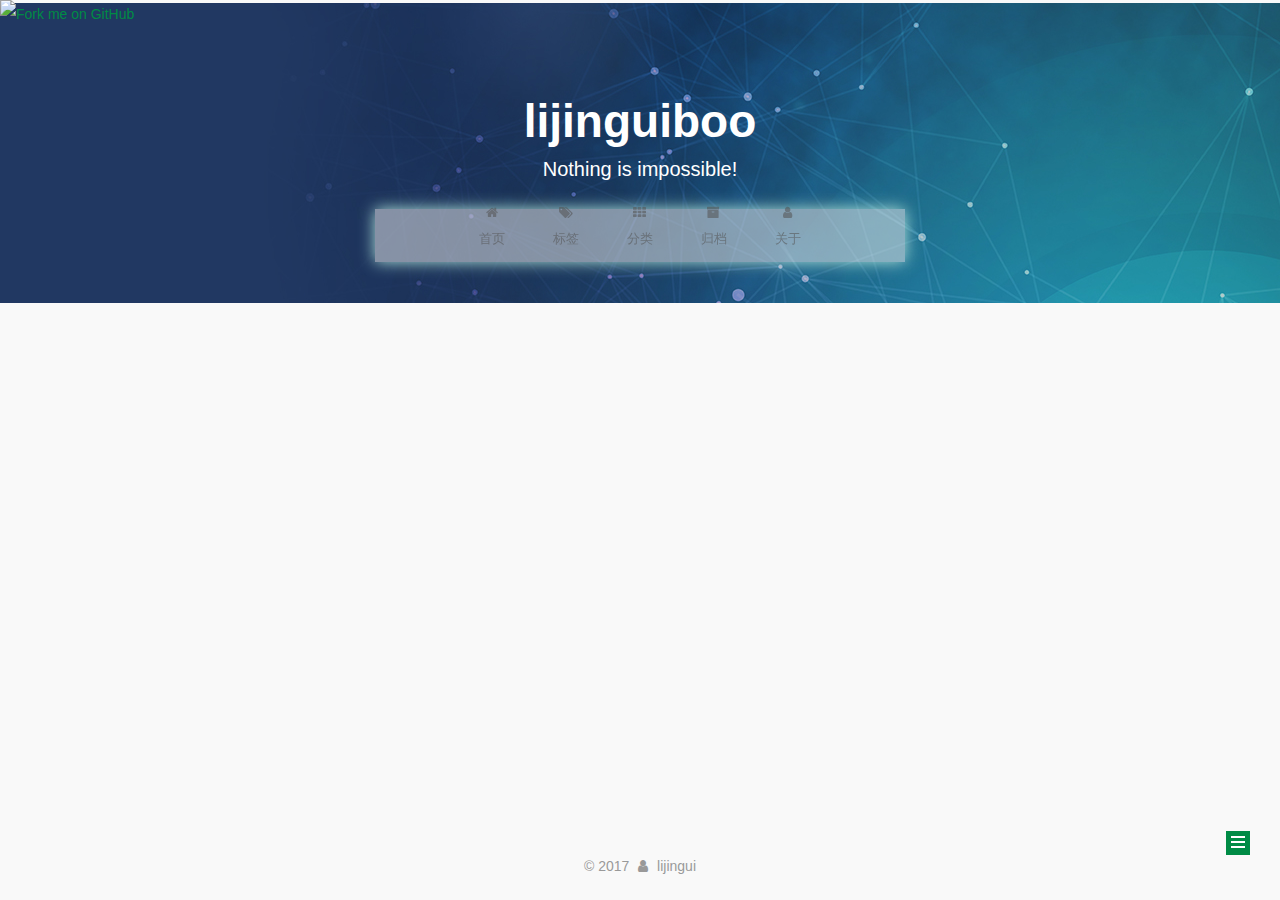
==== commit 26ac1f2a: "Site updated: 2017-12-19 18:22:05" ====
--- a/about/index.html
+++ b/about/index.html
@@ -79,14 +79,17 @@
 
 
 
+<meta name="description" content="程序媛 | 二次元 | 搞笑 |">
 <meta property="og:type" content="website">
 <meta property="og:title" content="关于">
 <meta property="og:url" content="http://yoursite.com/about/index.html">
 <meta property="og:site_name" content="lijinguiboo">
+<meta property="og:description" content="程序媛 | 二次元 | 搞笑 |">
 <meta property="og:locale" content="zh-Hans">
 <meta property="og:updated_time" content="2017-12-18T09:21:15.647Z">
 <meta name="twitter:card" content="summary">
 <meta name="twitter:title" content="关于">
+<meta name="twitter:description" content="程序媛 | 二次元 | 搞笑 |">
 
 
 
@@ -121,6 +124,21 @@
 
 
 
+<script src="//cdn.bootcss.com/pace/1.0.2/pace.min.js"></script>
+<link href="//cdn.bootcss.com/pace/1.0.2/themes/pink/pace-theme-flash.css" rel="stylesheet">
+<style>
+    .pace .pace-progress {
+        background: #22C3AA; /*进度条颜色*/
+        height: 2px;
+    }
+    .pace .pace-progress-inner {
+         box-shadow: 0 0 10px #22C3AA, 0 0 5px #22C3AA; /*阴影颜色*/
+    }
+    .pace .pace-activity {
+        border-top-color: #22C3AA;    /*上边框颜色*/
+        border-left-color: #22C3AA;    /*左边框颜色*/
+    }
+</style>
 
   <title>关于 | lijinguiboo</title>
   
@@ -141,11 +159,12 @@
     
   
 
-  <div class="container sidebar-position-left page-post-detail">
+  <div class="container sidebar-position-leftpage-post-detail">
     <div class="headband"></div>
-
+    <a href="https://github.com/lijinguiboo"><img style="position: absolute; top: 0; left: 0; border: 0;" src="https://camo.githubusercontent.com/121cd7cbdc3e4855075ea8b558508b91ac463ac2/68747470733a2f2f73332e616d617a6f6e6177732e636f6d2f6769746875622f726962626f6e732f666f726b6d655f6c6566745f677265656e5f3030373230302e706e67" alt="Fork me on GitHub" data-canonical-src="https://s3.amazonaws.com/github/ribbons/forkme_left_green_007200.png"></a>
     <header id="header" class="header" itemscope itemtype="http://schema.org/WPHeader">
-      <div class="header-inner"><div class="site-brand-wrapper">
+      <div class="header-inner">
+<div class="site-brand-wrapper">
   <div class="site-meta ">
     
 
@@ -236,6 +255,8 @@
 
 
 
+
+
  </div>
     </header>
 
@@ -311,8 +332,12 @@
         <div class="site-overview">
           <div class="site-author motion-element" itemprop="author" itemscope itemtype="http://schema.org/Person">
             
+              <img class="site-author-image" itemprop="image"
+                src="/images/avatar.jpg"
+                alt="lijingui" />
+            
               <p class="site-author-name" itemprop="name">lijingui</p>
-              <p class="site-description motion-element" itemprop="description"></p>
+              <p class="site-description motion-element" itemprop="description">程序媛 | 二次元 | 搞笑 |</p>
           </div>
 
           <nav class="site-state motion-element">
@@ -331,12 +356,29 @@
             
 
             
+              
+              
+              <div class="site-state-item site-state-tags">
+                <a href="/tags/index.html">
+                  <span class="site-state-item-count">1</span>
+                  <span class="site-state-item-name">标签</span>
+                </a>
+              </div>
+            
 
           </nav>
 
           
 
           <div class="links-of-author motion-element">
+            
+              
+                <span class="links-of-author-item">
+                  <a href="https://github.com/lijinguiboo" target="_blank" title="GitHub">
+                    
+                      <i class="fa fa-fw fa-globe"></i>GitHub</a>
+                </span>
+              
             
           </div>
 
@@ -375,17 +417,6 @@
 </div>
 
 
-  <div class="powered-by">Erstellt mit  <a class="theme-link" target="_blank" href="https://hexo.io">Hexo</a></div>
-
-
-
-  <span class="post-meta-divider">|</span>
-
-
-
-  <div class="theme-info">主题 &mdash; <a class="theme-link" target="_blank" href="https://github.com/iissnan/hexo-theme-next">NexT.Muse</a> v5.1.3</div>
-
-
 
 
         
--- a/css/main.css
+++ b/css/main.css
@@ -284,7 +284,7 @@
   word-wrap: break-word;
 }
 a:hover {
-  color: #222;
+  color: #008b45;
 }
 blockquote {
   margin: 0;
@@ -1026,7 +1026,7 @@
 .pagination .prev:hover,
 .pagination .next:hover,
 .pagination .page-number:hover {
-  border-top-color: #222;
+  border-top-color: #008b45;
 }
 .pagination .space {
   padding: 0;
@@ -1058,7 +1058,7 @@
   .pagination .prev:hover,
   .pagination .next:hover,
   .pagination .page-number:hover {
-    border-bottom-color: #222;
+    border-bottom-color: #008b45;
   }
 }
 .comments {
@@ -1070,6 +1070,12 @@
 .tag-cloud a {
   display: inline-block;
   margin: 10px;
+  background: #22c3aa;
+  color: #fff !important;
+  padding: 0 16px;
+  border-radius: 16px;
+  border-bottom: 0;
+  font-size: 16px !important;
 }
 .back-to-top {
   box-sizing: border-box;
@@ -1079,7 +1085,7 @@
   z-index: 1050;
   padding: 0 6px;
   width: 24px;
-  background: #222;
+  background: #008b45;
   font-size: 12px;
   opacity: 1;
   color: #fff;
@@ -1105,14 +1111,16 @@
   bottom: 19px;
 }
 .header {
-  background: transparent;
+  background: url("../../../../images/keji.jpg");
+  height: 300px;
 }
 .header-inner {
   position: relative;
+  margin-bottom: 50px;
+  min-height: 200px;
 }
 .headband {
   height: 3px;
-  background: #222;
 }
 .site-meta {
   margin: 0;
@@ -1140,14 +1148,16 @@
   display: inline-block;
   vertical-align: top;
   line-height: 36px;
-  font-size: 20px;
-  font-weight: normal;
-  font-family: 'Lato', "PingFang SC", "Microsoft YaHei", sans-serif;
+  font-size: 46px;
+  font-weight: bold;
+  color: #fff;
+  font-family: 'Comic Sans MS', Lato, "PingFang SC", "Microsoft YaHei", sans-serif;
 }
 .site-subtitle {
   margin-top: 10px;
-  font-size: 13px;
-  color: #999;
+  font-size: 20px;
+  color: #fff;
+  font-family: 'Comic Sans MS', Lato, "PingFang SC", "Microsoft YaHei", sans-serif;
 }
 .use-motion .brand {
   opacity: 0;
@@ -1199,6 +1209,12 @@
   margin-top: 20px;
   padding-left: 0;
   text-align: center;
+  background: rgba(240,240,240,0.5);
+  margin-left: auto;
+  margin-right: auto;
+  width: 530px;
+  border-radius: initial;
+  -webkit-box-shadow: 0 0 15px #aee2d9;
 }
 .menu .menu-item {
   display: inline-block;
@@ -1216,9 +1232,13 @@
   line-height: inherit;
   border-bottom: 1px solid transparent;
   transition-property: border-color;
+  padding: 0 12px;
   transition-duration: 0.2s;
   transition-timing-function: ease-in-out;
   transition-delay: 0s;
+}
+.menu .menu-item a:hover {
+  border-bottom: 1px solid #008b45;
 }
 .menu .menu-item .fa {
   margin-right: 5px;
@@ -1276,6 +1296,17 @@
 }
 .posts-expand {
   padding-top: 40px;
+}
+.post-type-normal {
+  background: #fff;
+  padding: 20px;
+  margin-bottom: 20px;
+  -webkit-box-shadow: 0px 0px 10px 2px rgba(200,200,200,0.5);
+  box-shadow: 0px 0px 10px 2px rgba(200,200,200,0.5);
+  border-top: 3px dashed #22c3aa;
+}
+.container {
+  background: #f9f9f9;
 }
 @media (max-width: 767px) {
   .posts-expand {
@@ -1429,7 +1460,7 @@
   border-bottom-color: #666;
 }
 .posts-collapse .post-header:hover::before {
-  background: #222;
+  background: #008b45;
 }
 .posts-collapse .post-meta {
   position: absolute;
@@ -1468,7 +1499,8 @@
 .posts-expand .post-title-link {
   display: inline-block;
   position: relative;
-  color: #555;
+  color: #22c3aa;
+  text-shadow: 1px 1px #efefef, 3px 3px #aee2d9;
   border-bottom: none;
   line-height: 1.2;
   vertical-align: top;
@@ -1478,9 +1510,9 @@
   position: absolute;
   width: 100%;
   height: 2px;
-  bottom: 0;
+  bottom: -4px;
   left: 0;
-  background-color: #000;
+  background-color: #22c3aa;
   visibility: hidden;
   -webkit-transform: scaleX(0);
   -moz-transform: scaleX(0);
@@ -1589,7 +1621,7 @@
   border-bottom: none;
 }
 .post-nav-item a:hover {
-  color: #222;
+  color: #008b45;
   border-bottom: none;
 }
 .post-nav-item a:active {
@@ -1678,7 +1710,7 @@
   -webkit-transform: translateZ(0);
 }
 .sidebar a {
-  color: #999;
+  color: #054101;
   border-bottom-color: #555;
 }
 .sidebar a:hover {
@@ -1714,7 +1746,7 @@
   width: 14px;
   height: 14px;
   padding: 5px;
-  background: #222;
+  background: #008b45;
   line-height: 0;
   z-index: 1050;
   cursor: pointer;
@@ -1744,23 +1776,45 @@
 }
 .site-author-image {
   display: block;
-  margin: 0 auto;
+  margin: 10px auto 0;
   padding: 2px;
   max-width: 96px;
   height: auto;
-  border: 2px solid #333;
+  border: 2px solid #f5f5f5;
+  border-radius: 50%;
+  -webkit-transition: 1s all;
+  -moz-transition: 1s all;
+  -ms-transition: 1s all;
+  transition: 1s all;
+}
+.site-author-image:hover {
+  background-color: #55dae1;
+  webkit-transform: rotate(360deg) scale(1.1);
+  moz-transform: rotate(360deg) scale(1.1);
+  ms-transform: rotate(360deg) scale(1.1);
+  -webkit-transform: rotate(360deg) scale(1.1);
+  -moz-transform: rotate(360deg) scale(1.1);
+  -ms-transform: rotate(360deg) scale(1.1);
+  -o-transform: rotate(360deg) scale(1.1);
+  -webkit-transform: rotate(360deg) scale(1.1);
+  -moz-transform: rotate(360deg) scale(1.1);
+  -ms-transform: rotate(360deg) scale(1.1);
+  -o-transform: rotate(360deg) scale(1.1);
+  transform: rotate(360deg) scale(1.1);
 }
 .site-author-name {
   margin: 5px 0 0;
   text-align: center;
   color: #f5f5f5;
   font-weight: normal;
+  font-size: 20px;
+  font-family: 'Comic Sans MS', Lato, "PingFang SC", "Microsoft YaHei", sans-serif;
 }
 .site-description {
   margin-top: 5px;
   text-align: center;
   font-size: 14px;
-  color: #999;
+  color: #fff;
 }
 .site-state {
   overflow: hidden;
@@ -1830,7 +1884,7 @@
   width: 4px;
   height: 4px;
   border-radius: 50%;
-  background: #ff915b;
+  background: #1f59ff;
 }
 .links-of-blogroll {
   font-size: 13px;
@@ -2611,7 +2665,7 @@
 .custom-logo .site-title {
   margin: 10px auto 0;
   font-size: 24px;
-  color: #222;
+  color: #008b45;
 }
 .custom-logo .site-title a {
   border: none;
